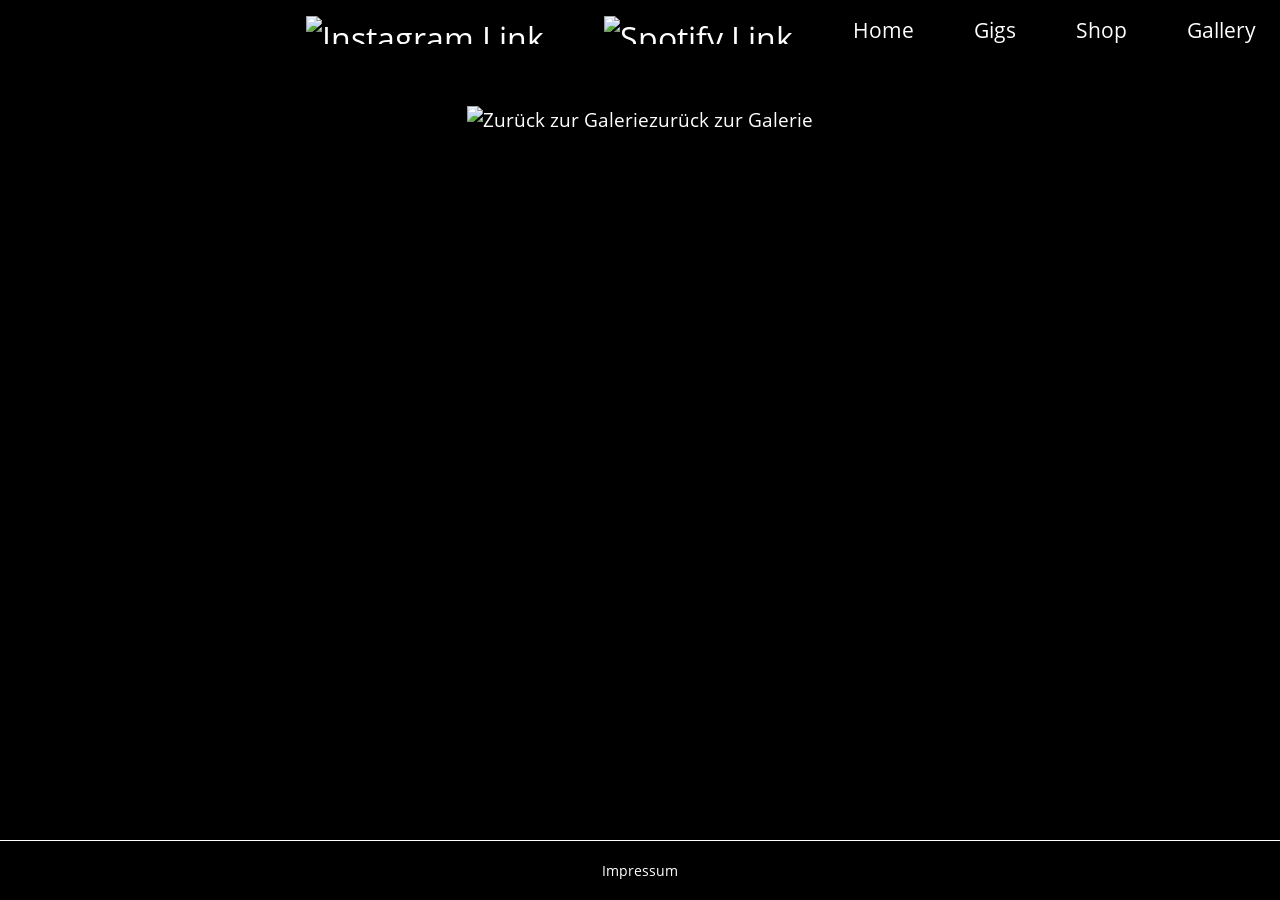
==== album.html @ 113d8660 "Add files via upload" ====
<!DOCTYPE html>
<html lang="de">

<head>
	<title>ONE ERECTION</title>
  <link href="libraries/featherlight/featherlight.min.css" rel="stylesheet" />
	<link rel="stylesheet" href="styles/allStyle.css">
	<link rel="stylesheet" href="styles/album.css">

	<meta charset="utf-8">
	<meta name="author" content="JO">
	<meta name="viewport" content="width=device-width, initial-scale=1.0">
	<script src="https://ajax.googleapis.com/ajax/libs/jquery/3.7.1/jquery.min.js"></script>
</head>

<body>

	<div class="sitewrapper">
	
		<header class="header-container">

			<div id="background-foto">
				
				<picture class="js-banner">

				</picture>
			
				<div id="logowrapper">
					<h1 id="titellogo">
					</h1>	
				</div>

			</div>

			<nav class="navbar">
				<!-- <a href="http://www.youtube.com/channel/UCAYOwWVipQMUBQt5YhTsZBw" target="_blank" class="nav-branding">
					<img src="pics/Icons/Youtube_2.svg" alt="Youtube Link">
				</a> -->
				<a href="https://www.instagram.com/one.erection_official/" target="_blank" class="nav-branding">
					<img src="pics/Icons/Instagram_2.svg" alt="Instagram Link">
				</a>
				<a href="https://artists.landr.com/990591327085" target="_blank" class="nav-branding">
					<img src="pics/Icons/Music_2.svg" alt="Spotify Link">
				</a>

				<ul class="nav-menu">
					<li class="nav-item">
						<a href="index.html" class="nav-link">Home</a>
					</li>
					<li class="nav-item">
						<a href="gigs.html" class="nav-link">Gigs</a>
					</li>
					<li class="nav-item">
						<a href="https://one-erection.sumupstore.com/produkte" class="nav-link">Shop</a>
					</li>
					<li class="nav-item">
						<a href="gallery.html" class="nav-link">Gallery</a>
					</li>
				</ul>
				<div class="hamburger">
					<span class="bar"></span>
					<span class="bar"></span>
					<span class="bar"></span>
				</div>
			</nav>

		</header>
		
		<main class="AnchorForPositioning">

			<div class="page-title">
				<h2 class="js-album-description"></h2>
			</div>

			<div class="picture-layout">
				<div class="grid-container js-grid-container">    
				</div>
			</div>

			<div class="photo-credits">
				<p class="js-photographer"></p>
			</div>

			<div class="return-button">
				<a href="gallery.html" class="return-link">
					<img src="pics/Icons/arrow_back.svg" alt="Zurück zur Galerie">
					zurück zur Galerie
				</a>
			</div>

		</main>

		<div id="linie"></div>

		<footer>
			<div class="footercontent">
					<div class="contactInfo">
						<a href="impressum.html">Impressum</a>
					</div>
			</div>
		</footer>

	</div>
	<script src="libraries/featherlight/featherlight.min.js"></script>
	<script>
		$.featherlight.defaults.type = 'image';
	</script>
	<script src="scripts/burgermenu.js"></script>
	<script src="scripts/gallerydaten.js"></script>
  <script src="scripts/album.js"></script>


</body>
</html>
---- libraries/featherlight/featherlight.min.css ----
/**
 * Featherlight - ultra slim jQuery lightbox
 * Version 1.7.13 - http://noelboss.github.io/featherlight/
 *
 * Copyright 2018, Noël Raoul Bossart (http://www.noelboss.com)
 * MIT Licensed.
**/
html.with-featherlight{overflow:hidden}.featherlight{
  display:none;
  position:fixed;
  top:0;
  right:0;
  bottom:0;
  left:0;
  z-index:2147483647;
  text-align:center;
  white-space:nowrap;
  cursor:pointer;
  background:#333;
  background:rgba(0,0,0,0)}.featherlight:last-of-type{background:rgba(0,0,0,.8)}.featherlight:before{content:'';display:inline-block;height:100%;vertical-align:middle}.featherlight .featherlight-content{
    position:relative;
    text-align:left;vertical-align:middle;
    display:inline-block;
    overflow:auto;
    padding:1px 1px 0;
    border-bottom:1px solid transparent;
    margin-left:5%;margin-right:5%;
    max-height:95%;
    background:#fff;
    cursor:auto;white-space:normal}.featherlight .featherlight-inner{display:block}.featherlight link.featherlight-inner,.featherlight script.featherlight-inner,.featherlight style.featherlight-inner{display:none}.featherlight .featherlight-close-icon{
      position:absolute;
      z-index:9999;
      top:0;
      right:0;
      line-height:25px;
      width:25px;
      cursor:pointer;
      text-align:center;font-family:Arial,sans-serif;
      background:#fff;background:rgba(255,255,255,.3);
      color:#000;border:0;padding:0}.featherlight .featherlight-close-icon::-moz-focus-inner{border:0;padding:0}.featherlight .featherlight-image{width:100%}.featherlight-iframe .featherlight-content{border-bottom:0;padding:0;-webkit-overflow-scrolling:touch}.featherlight iframe{border:0}.featherlight *{-webkit-box-sizing:border-box;-moz-box-sizing:border-box;box-sizing:border-box}@media only screen and (max-width:1024px){.featherlight .featherlight-content{margin-left:0;margin-right:0;max-height:98%;padding:1px 1px 0;border-bottom:1px solid transparent}}@media print{html.with-featherlight>*>:not(.featherlight){display:none}}
---- styles/allStyle.css ----
:root {
  --fs-xl: clamp(3rem, 8vw + 1rem, 14rem);
  --fs-600: 1.5rem;
  --fs-500: 1.2rem;
  --fs-400: 1rem;
  --fs-300: 0.8rem;
  --fs-200: 0.7rem;
}

@font-face {
	font-family:'Open Sans';
	src: url(../open-sans-font/OpenSans-B9K8.ttf) format('truetype');
}



* {
  margin: 0;
  padding: 0;
  box-sizing: border-box;
}


html, body {
  height: 100%;
  margin: 0;
  padding: 0;
}

main {
  flex: 1;  /* Allows main to grow and fill the remaining space */
}

.sitewrapper {
  /* width: 100vw; */
  /* max-width: 100vw; */
  /* overflow-x: hidden; */
  background-color: black;
  font-family: 'Open Sans', sans-serif;
  font-weight: 300;
  color: white;
  min-height: 100vh;
  display: flex;
  flex-direction: column;
}

.header-container{
  position: relative; /* Referenz für absolute Positionierung */
}

li {
  list-style: none;
}

a {
  color: white;
  text-decoration: none;
}

a:hover {
  color: #B65E49;
}

h2{
  font-size: var(--fs-600);
  font-weight: 300;
}

#background-foto {
  max-width: 100%;
  position: relative;
  z-index: 0;
  margin:0;
}
  #background-foto img{
    width: 100%;
    display: block;
  }
  #fotocredits{
    position: absolute;
    bottom: 5px;
    right: 10px;
    color: gray;
    font-size: var(--fs-200);
    font-weight: 100;
    padding: 2px 6px;
    z-index: 100;
  }


  #logowrapper {
    position: absolute;
    top: 50%;
    left: 50%;
    transform: translate(-50%, -50%);
    display: flex;
    justify-content: center;
    align-items: center;
    width: 100%;
    height: 50%;
    /* z-index: 500; */
  }
  
  #titellogo {
    width: 100%;
    height: 100%;
    display: flex;
    justify-content: center;
    align-items: center;
    text-align: center;
  }
  
  #titellogo {
    display: flex;                    
    justify-content: center;
    align-items: center;
    width: 100%;                      
    height: 100%;                     
    color: white;
    white-space: wrap;
    text-shadow: 3px 3px 4px rgba(0, 0, 0, 0.6);
    text-decoration: none;
    font-family: 'Open Sans', sans-serif;
    font-size: var(--fs-xl);
    font-weight: 600;               
    font-style: normal;
    /* letter-spacing: 1px; */
  }

.navbar{
  min-height: 60px;
  display: flex;
  justify-content: flex-end;
  gap: 60px;
  align-items: center;
  padding: 0 24px;
  z-index: 1000;
  position: fixed;
  top: 0;
  left: 0;
  width: 100%;
  background-color: rgba(0, 0, 0, 0.5);
}

.nav-branding{
  font-size: var(--fs-600);
  display: flex;
  align-items: center;
}
    .nav-branding img{
      max-height: 28px;
      display: block;
    }

.nav-menu{
  display: flex;
  justify-content: space-between;
  align-items: center;
  gap: 60px;
}

.nav-link{
  transition: 0.7s ease;
  font-size: var(--fs-400);
  font-weight: 400;
}

.nav-link:hover{
  color: #B65E49;
}

.hamburger{
  display: none;
  cursor: pointer;
}

.bar{
  display: block;
  width: 25px;
  height: 3px;
  margin: 5px auto;
  -webkit-transition: all 0.3s ease-in-out;
  transition: all 0.3s ease-in-out;
  background-color: white;
}

@media (max-width: 768px) {
  .hamburger{
    display: block;
  }

  .hamburger.active .bar:nth-child(2){
    opacity: 0;
  }
  .hamburger.active .bar:nth-child(1){
    transform: translateY(8px) rotate(45deg);
  }
  .hamburger.active .bar:nth-child(3){
    transform: translateY(-8px) rotate(-45deg);
  }

  .nav-menu{
    position: fixed;
    left: -100%;
    top: 60px;
    gap: 0;
    flex-direction: column;
    background-color: rgba(0, 0, 0, 0.5);
    width: 100%;
    text-align: center;
    transition: 0.3s;
  }

  .nav-menu.active{
    left: 0;
  }

  .nav-item{
    margin: 16px 0;
  }

  .navbar{
    gap: 30px;
  }
}


/*WEISSE LINIE*/
#linie{
  background-color: white;
  height:1px;
  width: 100%;
}

.footercontent{
  padding: 20px 0 10px 0;
  width: 100%;
  bottom: 0;
  color: white;
}

.contactInfo{
  display:flex;
  justify-content: center;
  margin: 0 0 10px ;
}
  .contactInfo p{
    font-size: var(--fs-200);
  }

  .contactInfo a{
    font-size: var(--fs-200);
    color: white;
    text-decoration: none;
  }


@media (min-width: 769px){
  :root {
    --fs-xl: clamp(1.5rem, 8vw + 1rem, 12rem);
    --fs-600: 2rem;
    --fs-500: 1.5rem;
    --fs-400: 1.3rem;
    --fs-300: 1.2rem;
    --fs-200: 0.9rem;
  }


}
---- styles/album.css ----
/* STYLING FÜR DIE RESTLICHE SEITE */


.AnchorForPositioning {
  position: relative;
}
  .page-title{
    width: 100%;
    display:flex;
    justify-content: center;
    align-items: center;
    padding: 25px 5px 25px 5px;
  }
    .page-title h2 {
      text-align: center;
      font-size: var(--fs-500);
      font-weight: 300;
    }

/* Grid-Container */

.grid-container {
  display: grid;
  grid-template-columns: repeat(3, 1fr);
  justify-items: center;
  width:100%;
  gap: 20px;
  padding: 0 20px;
  margin-bottom: 20px;
}
  .grid-item {
    display: flex;
    justify-content: center;
    align-items: center;
    object-fit: contain;
    width: auto;
    height: auto;
    overflow: hidden;
}

.album-picture {
    max-height: 300px;
    width: 100%;
    height: auto;
    object-fit: contain; 
    border: 1px solid white;
}
 
.album-movie {
    max-height: 300px; 
    width: auto;
    height: auto;
    object-fit: contain; 
    border: 1px solid white;
}

.photo-credits{
  text-align: center;
  padding: 5px;
  font-size: var(--fs-300);
}

.return-button{
  display: flex;
  justify-content: center;
  align-items: center;
  padding: 2%;
}
  .return-button a{
    display: flex;
    align-items: center;
    font-size: var(--fs-300);
  }

/* Hover-Effekt für die Bilder */
.grow {
  transition: all .2s ease-in-out;
}

.grow:hover {
  transform: scale(1.1);
}


@media  (max-width: 768px) {

  .grid-container {
      grid-template-columns: repeat(1, 1fr);
  }
}
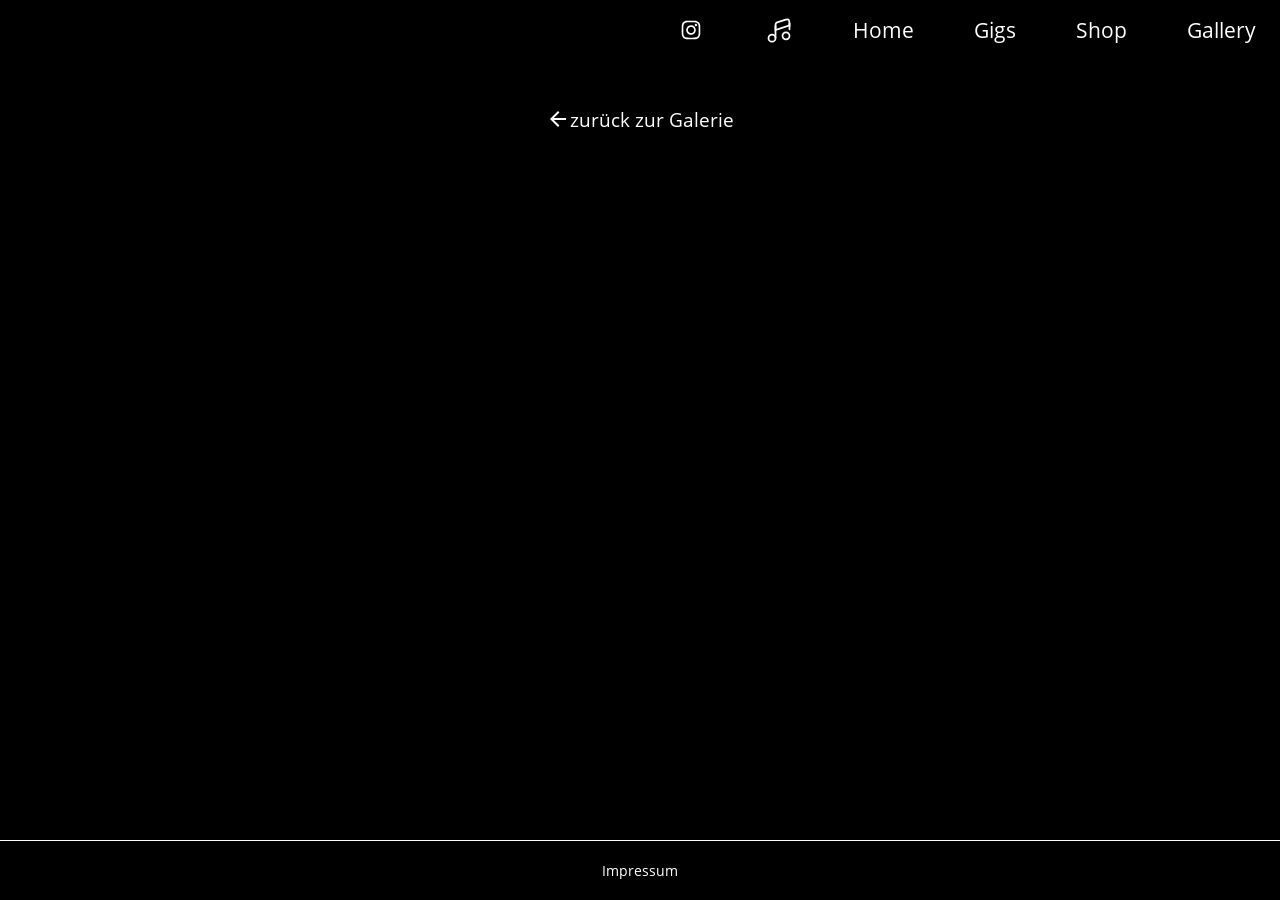
==== commit b14d8a0d: "Add files via upload" ====
--- a/album.html
+++ b/album.html
@@ -107,8 +107,7 @@
 	</script>
 	<script src="scripts/burgermenu.js"></script>
 	<script src="scripts/gallerydaten.js"></script>
-  <script src="scripts/album.js"></script>
-
-
+  	<script src="scripts/album.js"></script>
+  
 </body>
-</html>+</html>
--- a/libraries/featherlight/featherlight.min.css
+++ b/libraries/featherlight/featherlight.min.css
@@ -37,4 +37,4 @@
       cursor:pointer;
       text-align:center;font-family:Arial,sans-serif;
       background:#fff;background:rgba(255,255,255,.3);
-      color:#000;border:0;padding:0}.featherlight .featherlight-close-icon::-moz-focus-inner{border:0;padding:0}.featherlight .featherlight-image{width:100%}.featherlight-iframe .featherlight-content{border-bottom:0;padding:0;-webkit-overflow-scrolling:touch}.featherlight iframe{border:0}.featherlight *{-webkit-box-sizing:border-box;-moz-box-sizing:border-box;box-sizing:border-box}@media only screen and (max-width:1024px){.featherlight .featherlight-content{margin-left:0;margin-right:0;max-height:98%;padding:1px 1px 0;border-bottom:1px solid transparent}}@media print{html.with-featherlight>*>:not(.featherlight){display:none}}+      color:#000;border:0;padding:0}.featherlight .featherlight-close-icon::-moz-focus-inner{border:0;padding:0}.featherlight .featherlight-image{width:100%}.featherlight-iframe .featherlight-content{border-bottom:0;padding:0;-webkit-overflow-scrolling:touch}.featherlight iframe{border:0}.featherlight *{-webkit-box-sizing:border-box;-moz-box-sizing:border-box;box-sizing:border-box}@media only screen and (max-width:1024px){.featherlight .featherlight-content{margin-left:0;margin-right:0;max-height:98%;padding:1px 1px 0;border-bottom:1px solid transparent}}@media print{html.with-featherlight>*>:not(.featherlight){display:none}}
--- a/styles/allStyle.css
+++ b/styles/allStyle.css
@@ -76,17 +76,16 @@
     width: 100%;
     display: block;
   }
-  #fotocredits{
-    position: absolute;
-    bottom: 5px;
-    right: 10px;
-    color: gray;
-    font-size: var(--fs-200);
-    font-weight: 100;
-    padding: 2px 6px;
-    z-index: 100;
-  }
-
+	  #fotocredits{
+	    position: absolute;
+	    bottom: 5px;
+	    right: 10px;
+	    color: gray;
+	    font-size: var(--fs-200);
+	    font-weight: 100;
+	    padding: 2px 6px;
+	    z-index: 100;
+	  }
 
   #logowrapper {
     position: absolute;
--- a/styles/album.css
+++ b/styles/album.css
@@ -1,6 +1,4 @@
 /* STYLING FÜR DIE RESTLICHE SEITE */
-
-
 .AnchorForPositioning {
   position: relative;
 }
@@ -81,7 +79,6 @@
   transform: scale(1.1);
 }
 
-
 @media  (max-width: 768px) {
 
   .grid-container {
